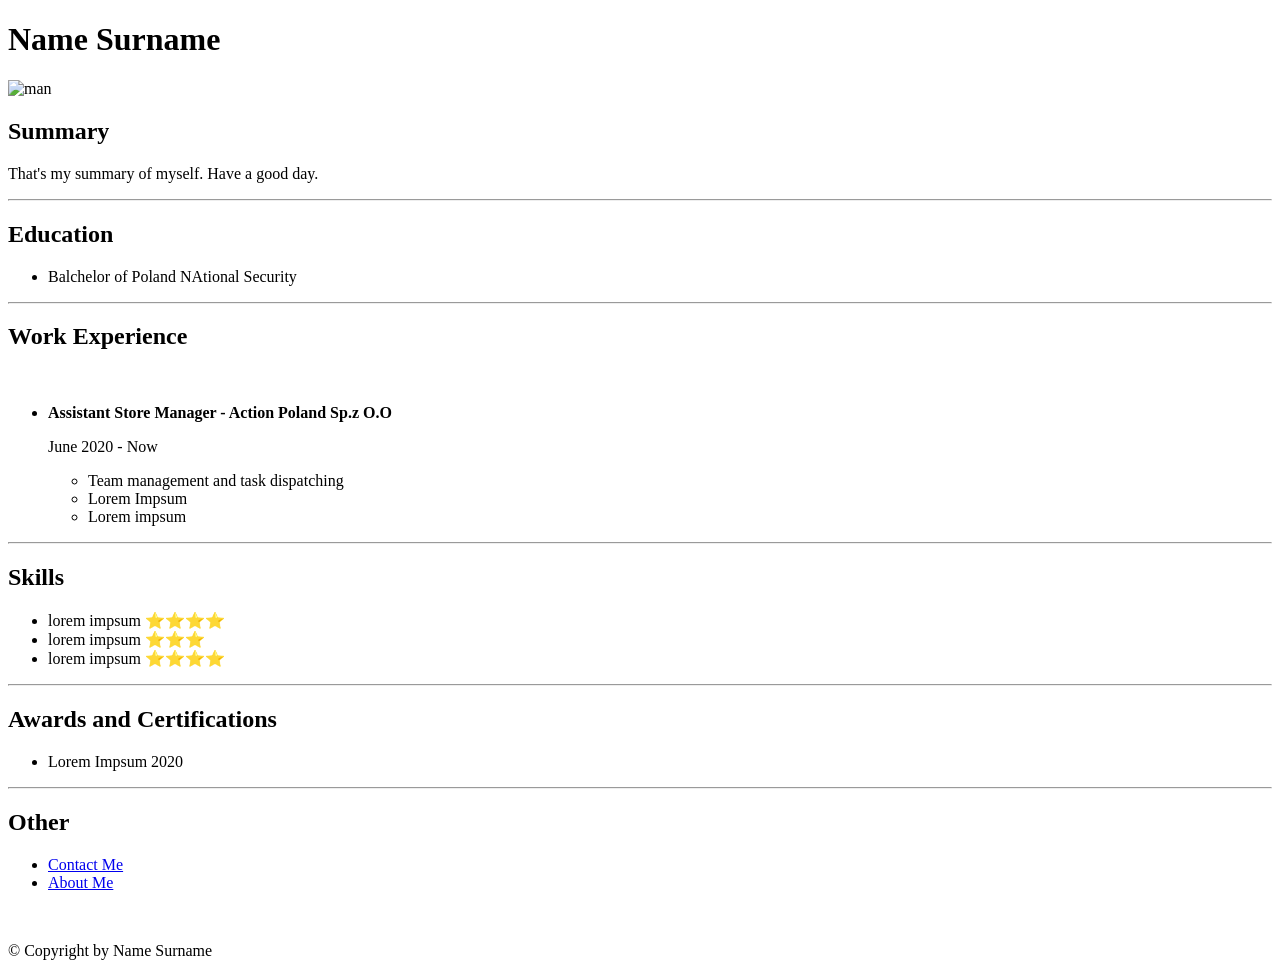
==== index.html @ f089cba8 "Add files via upload" ====
<!DOCTYPE html>
<html lang="en">
<head>
    <meta charset="UTF-8">
    <meta name="viewport" content="width=device-width, initial-scale=1.0">
    <title>My Resume</title>
</head>
<body>
    <h1>Name Surname</h1>
    <img src="../man.jpg" alt="man" height="150">
    <h2>Summary</h2>
        <p> That's my summary of myself. Have a good day.</p>
        <hr>
    <h2>Education</h2>
        <ul>
            <li><p>Balchelor of Poland NAtional Security</p></li>
        </ul>
        <hr>
    <h2>Work Experience</h2>
    <br>
        <ul>
            <li>
                <b>Assistant Store Manager - Action Poland Sp.z O.O</b>
                <p>June 2020 - Now</p>
            </li>
                 <ul>
                    <li>Team management and task dispatching</li>
                    <li>Lorem Impsum</li>
                    <li>Lorem impsum</li>
                </ul>
           
        </ul>
    <hr>
    <h2>Skills</h2>
    <ul>
        <li>lorem impsum ⭐️⭐️⭐️⭐️</li>
        <li>lorem impsum ⭐️⭐️⭐️</li>
        <li>lorem impsum ⭐️⭐️⭐️⭐️</li>
    </ul>
    <hr>
    <h2>Awards and Certifications</h2>
        <ul>
            <li>Lorem Impsum 2020</li>
        </ul>
    <hr>
    <h2>Other</h2>
    <ul>
        <li><a href="./public/contact.html">Contact Me</a> <br></li>
        <li><a href="./public/about.html">About Me</a> </li>
    </ul>
    <br>
</body>
<footer>
    <p>© Copyright by Name Surname</p>
</footer>
</html>
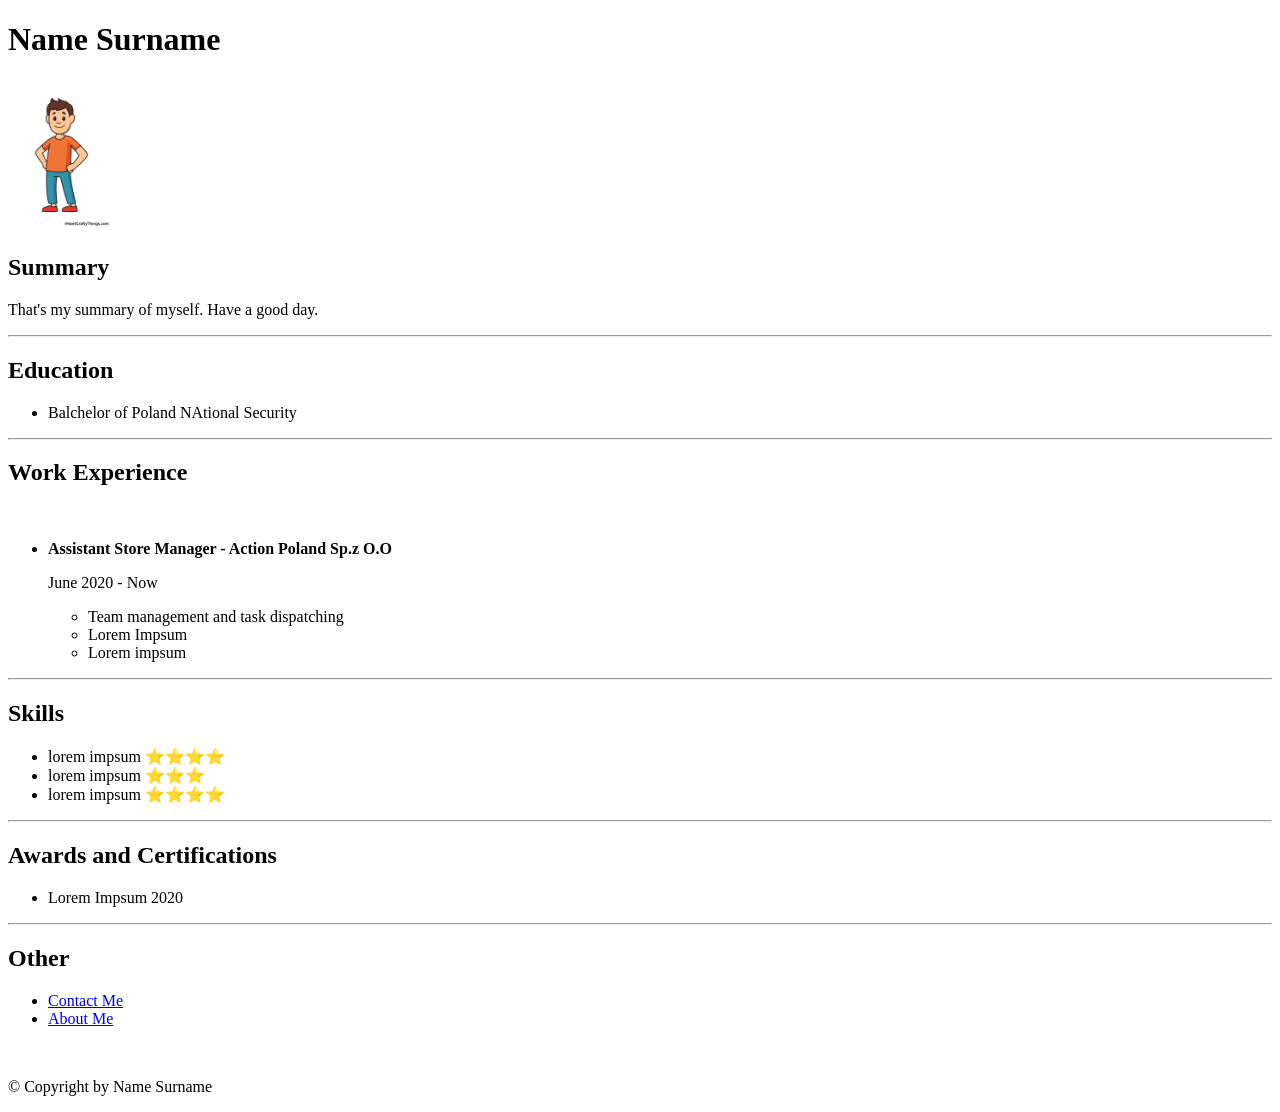
==== commit 424288d0: "Update index.html" ====
--- a/index.html
+++ b/index.html
@@ -7,7 +7,7 @@
 </head>
 <body>
     <h1>Name Surname</h1>
-    <img src="../man.jpg" alt="man" height="150">
+    <img src="./public/man.jpg" alt="man" height="150">
     <h2>Summary</h2>
         <p> That's my summary of myself. Have a good day.</p>
         <hr>
@@ -53,4 +53,4 @@
 <footer>
     <p>© Copyright by Name Surname</p>
 </footer>
-</html>+</html>
